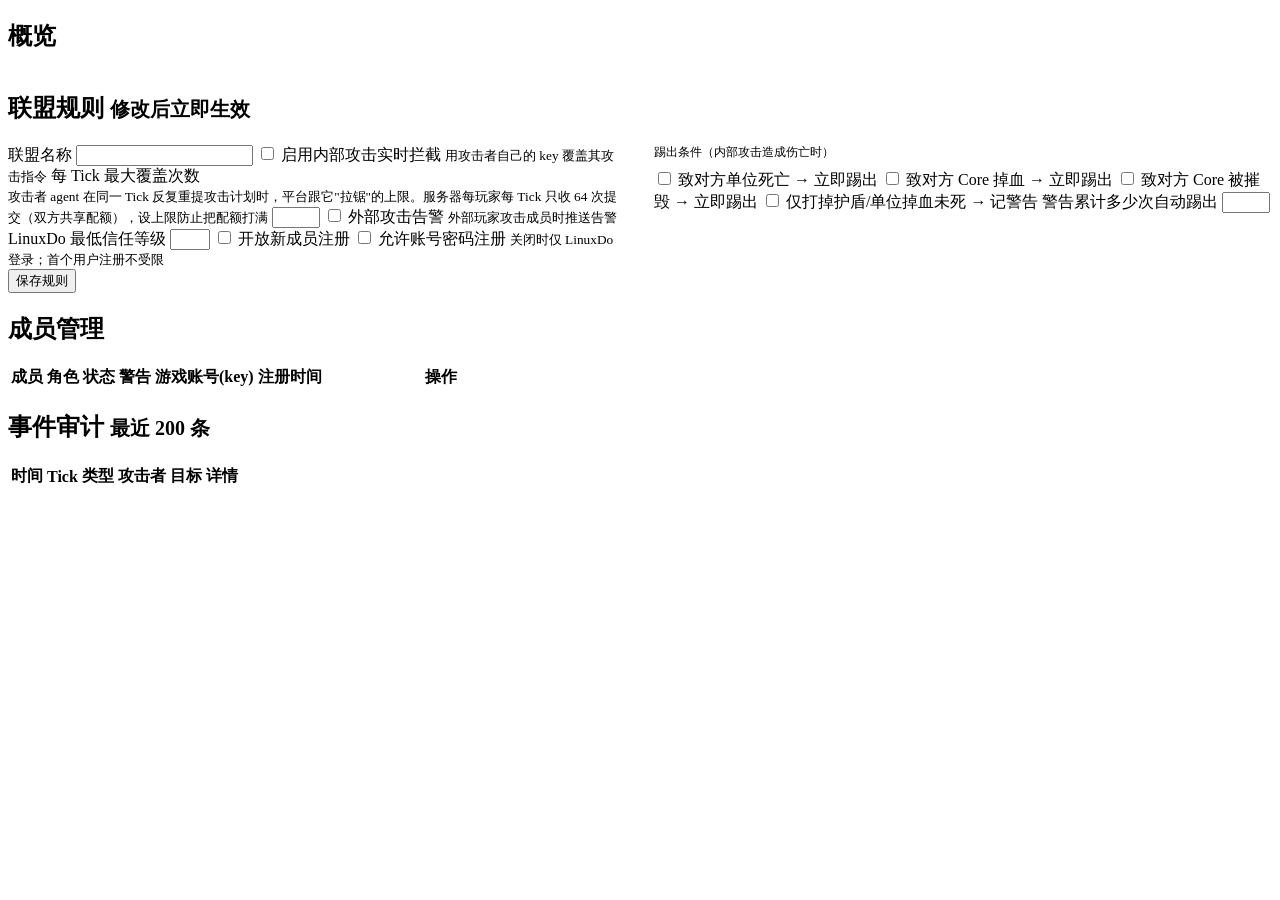
==== src/main/resources/static/admin.html @ 88ab6374 "Initial commit: Arena alliance command center" ====
<!DOCTYPE html>
<html lang="zh-CN">
<head>
  <meta charset="UTF-8">
  <meta name="viewport" content="width=device-width, initial-scale=1.0">
  <title>管理后台 · Arena 联盟</title>
  <link rel="stylesheet" href="/css/app.css">
</head>
<body>
<div class="topbar" id="topbar"></div>
<div class="page">
  <div class="card">
    <h2>概览</h2>
    <div id="overview" style="display:flex;gap:12px;flex-wrap:wrap"></div>
  </div>

  <div class="card">
    <h2>联盟规则 <small>修改后立即生效</small></h2>
    <div style="display:grid;grid-template-columns:1fr 1fr;gap:0 28px">
      <div>
        <label class="field"><span class="lab">联盟名称</span>
          <input type="text" id="r-allianceName"></label>
        <label class="check"><input type="checkbox" id="r-interventionEnabled">
          启用内部攻击实时拦截 <small>用攻击者自己的 key 覆盖其攻击指令</small></label>
        <label class="field"><span class="lab">每 Tick 最大覆盖次数<br>
          <small style="color:var(--dim)">攻击者 agent 在同一 Tick 反复重提攻击计划时，平台跟它"拉锯"的上限。服务器每玩家每 Tick 只收 64 次提交（双方共享配额），设上限防止把配额打满</small></span>
          <input type="number" id="r-maxOverridesPerTick" min="1" max="30"></label>
        <label class="check"><input type="checkbox" id="r-externalAlert">
          外部攻击告警 <small>外部玩家攻击成员时推送告警</small></label>
        <label class="field"><span class="lab">LinuxDo 最低信任等级</span>
          <input type="number" id="r-minTrustLevel" min="0" max="4"></label>
        <label class="check"><input type="checkbox" id="r-registrationOpen">
          开放新成员注册</label>
        <label class="check"><input type="checkbox" id="r-allowPasswordRegister">
          允许账号密码注册 <small>关闭时仅 LinuxDo 登录；首个用户注册不受限</small></label>
      </div>
      <div>
        <div style="color:var(--dim);font-size:12px;margin-bottom:8px">踢出条件（内部攻击造成伤亡时）</div>
        <label class="check"><input type="checkbox" id="r-kickOnUnitDeath">
          致对方单位死亡 → 立即踢出</label>
        <label class="check"><input type="checkbox" id="r-kickOnCoreDamage">
          致对方 Core 掉血 → 立即踢出</label>
        <label class="check"><input type="checkbox" id="r-kickOnCoreDestroyed">
          致对方 Core 被摧毁 → 立即踢出</label>
        <label class="check"><input type="checkbox" id="r-warnOnShieldDamage">
          仅打掉护盾/单位掉血未死 → 记警告</label>
        <label class="field"><span class="lab">警告累计多少次自动踢出</span>
          <input type="number" id="r-kickAfterWarnings" min="1" max="99"></label>
      </div>
    </div>
    <button class="btn primary" id="btn-save-rules">保存规则</button>
  </div>

  <div class="card">
    <h2>成员管理</h2>
    <table>
      <thead>
      <tr>
        <th>成员</th><th>角色</th><th>状态</th><th>警告</th><th>游戏账号(key)</th>
        <th>注册时间</th><th style="width:230px">操作</th>
      </tr>
      </thead>
      <tbody id="member-rows"></tbody>
    </table>
  </div>

  <div class="card">
    <h2>事件审计 <small>最近 200 条</small></h2>
    <table>
      <thead>
      <tr><th>时间</th><th>Tick</th><th>类型</th><th>攻击者</th><th>目标</th><th>详情</th></tr>
      </thead>
      <tbody id="incident-rows"></tbody>
    </table>
  </div>
</div>
<script src="/js/api.js"></script>
<script src="/js/nav.js"></script>
<script>
  (async function () {
    let me;
    try { me = await ensureLogin(); } catch (e) { return; }
    if (me.role !== 'ADMIN') { location.href = '/'; return; }
    renderTopbar('admin', me);

    const RULE_BOOLS = ['interventionEnabled', 'externalAlert', 'registrationOpen', 'allowPasswordRegister',
      'kickOnUnitDeath', 'kickOnCoreDamage', 'kickOnCoreDestroyed', 'warnOnShieldDamage'];
    const RULE_NUMS = ['maxOverridesPerTick', 'minTrustLevel', 'kickAfterWarnings'];
    const TYPE_LABEL = {
      INTERNAL_ATTACK_BLOCKED: '拦截', INTERNAL_ATTACK_DETECTED: '检测',
      INTERNAL_ATTACK_MANUAL: '手操攻击', OVERRIDE_LIMIT: '覆盖上限',
      INTERNAL_CASUALTY: '内部伤亡', WARNING: '警告', KICK: '踢出',
      RESTORE: '恢复', EXTERNAL_ATTACK: '外部攻击', KEY_INVALID: 'key失效',
      KEY_DUPLICATE: 'key重复', INFO: '信息'
    };

    async function loadRules() {
      const r = await api('/api/admin/rules');
      $id('r-allianceName').value = r.allianceName || '';
      RULE_BOOLS.forEach(k => $id('r-' + k).checked = !!r[k]);
      RULE_NUMS.forEach(k => $id('r-' + k).value = r[k]);
      setAllianceName(r.allianceName);
    }

    $id('btn-save-rules').onclick = async () => {
      const patch = { allianceName: $id('r-allianceName').value.trim() || 'Arena 联盟' };
      RULE_BOOLS.forEach(k => patch[k] = $id('r-' + k).checked);
      RULE_NUMS.forEach(k => patch[k] = parseInt($id('r-' + k).value, 10) || 0);
      try {
        await api('/api/admin/rules', { method: 'PUT', body: JSON.stringify(patch) });
        toast('规则已保存并生效');
        loadRules();
      } catch (e) {
        toast(e.message, true);
      }
    };

    async function loadOverview() {
      const o = await api('/api/admin/overview');
      $id('overview').innerHTML =
        `<span class="badge">世界 Tick <b>${o.tick}</b></span>
         <span class="badge">在线会话 <b>${o.sessions}</b></span>
         <span class="badge">成员数 <b>${o.members}</b></span>
         <span class="badge">地图观看者 <b>${o.sseClients}</b></span>`;
    }

    async function loadMembers() {
      const members = await api('/api/admin/members');
      $id('member-rows').innerHTML = members.map(m => {
        const st = m.status === 'ACTIVE' ? '<span class="status-pill on">正常</span>'
          : m.status === 'KICKED' ? '<span class="status-pill err">已踢出</span>'
            : '<span class="status-pill err">已封禁</span>';
        const keys = (m.keys || []).map(k =>
          `<div style="white-space:nowrap">${k.online ? '<span class="dot on"></span>' : '<span class="dot"></span>'}` +
          `${k.gameUsername ? '@' + esc(k.gameUsername) : esc(k.masked)} ` +
          `<span class="status-pill">${k.status}</span></div>`).join('');
        const actions = [];
        if (m.role !== 'ADMIN') {
          if (m.status === 'ACTIVE') {
            actions.push(`<button class="btn sm danger" data-act="kick" data-id="${m.id}">踢出</button>`);
          } else if (m.status === 'KICKED') {
            actions.push(`<button class="btn sm" data-act="restore" data-id="${m.id}">恢复</button>`);
          }
        }
        if (m.warnings > 0) {
          actions.push(`<button class="btn sm" data-act="reset-warnings" data-id="${m.id}">清零警告</button>`);
        }
        return `<tr>
          <td><b>${esc(m.username)}</b><div style="color:var(--dim);font-size:12px">${esc(m.displayName || '')}</div></td>
          <td>${m.role === 'ADMIN' ? '<span class="status-pill warn">管理员</span>' : '成员'}</td>
          <td>${st}</td>
          <td>${m.warnings > 0 ? '<span style="color:var(--warn)">' + m.warnings + '</span>' : 0}</td>
          <td>${keys || '<span style="color:var(--dim)">无</span>'}</td>
          <td style="color:var(--dim);font-size:12px">${fmtTime(m.createdAt)}</td>
          <td>${actions.join(' ')}</td>
        </tr>`;
      }).join('');
      $id('member-rows').querySelectorAll('button').forEach(btn => {
        btn.onclick = async () => {
          const act = btn.dataset.act, id = btn.dataset.id;
          if (act === 'kick' && !confirm('确定将该成员踢出联盟？其全部 key 将停用。')) return;
          try {
            await api(`/api/admin/members/${id}/${act}`, { method: 'POST' });
            toast('操作成功');
            loadMembers();
          } catch (e) {
            toast(e.message, true);
          }
        };
      });
    }

    async function loadIncidents() {
      const list = await api('/api/admin/incidents?limit=200');
      $id('incident-rows').innerHTML = list.map(i => `<tr>
        <td style="white-space:nowrap;color:var(--dim)">${fmtTime(i.createdAt)}</td>
        <td>${i.tick ?? ''}</td>
        <td>${TYPE_LABEL[i.type] || i.type}</td>
        <td>${i.attackerName ? '@' + esc(i.attackerName) : ''}</td>
        <td>${i.victimName ? '@' + esc(i.victimName) : ''}</td>
        <td style="color:var(--dim)">${esc(i.detail || '')}</td>
      </tr>`).join('');
    }

    await loadRules();
    await Promise.all([loadOverview(), loadMembers(), loadIncidents()]);
    setInterval(() => { loadOverview(); loadMembers(); }, 10000);
    setInterval(loadIncidents, 15000);
  })();
</script>
</body>
</html>
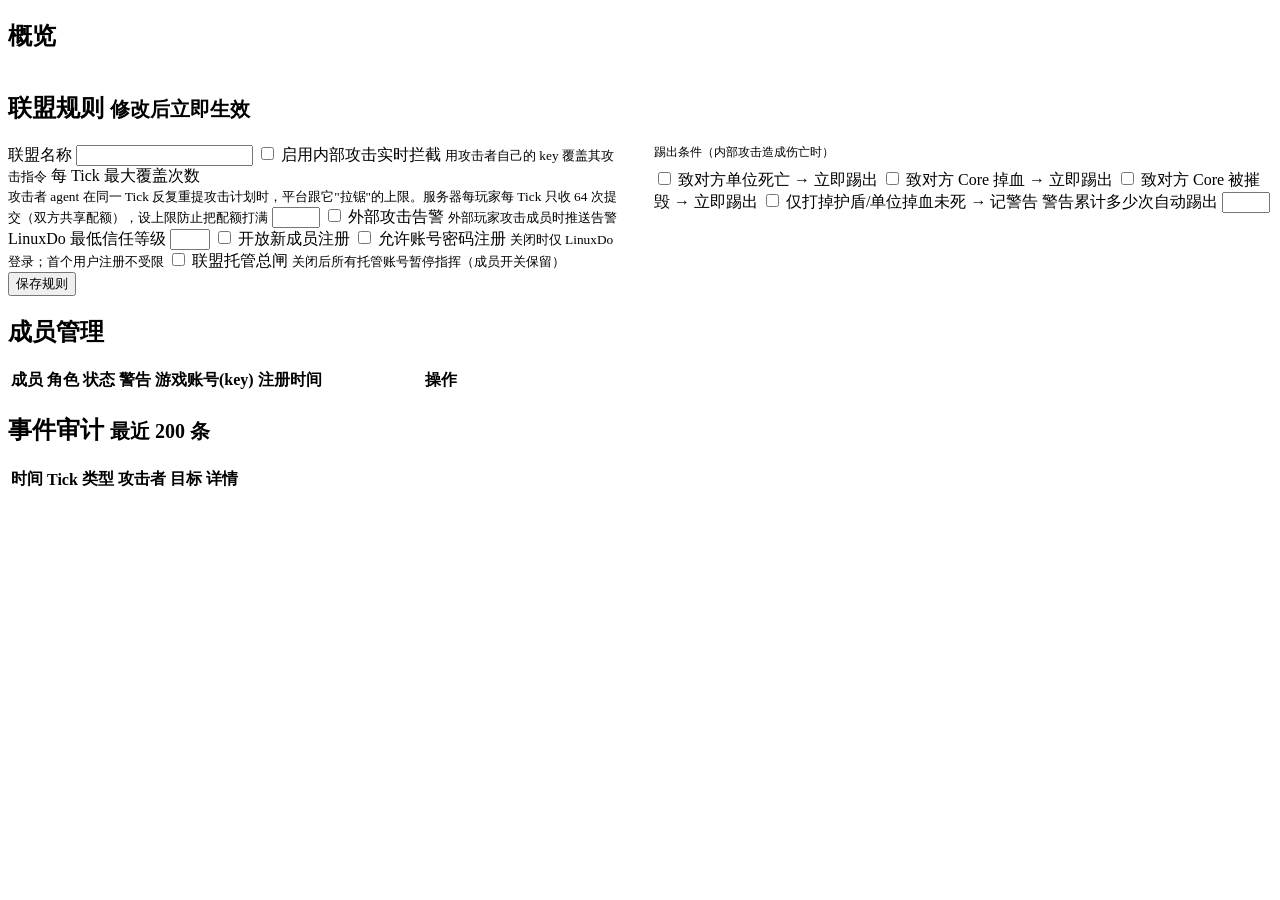
==== commit 4d6b347c: "feat: add hosting and exploration improvements" ====
--- a/src/main/resources/static/admin.html
+++ b/src/main/resources/static/admin.html
@@ -33,6 +33,8 @@
           开放新成员注册</label>
         <label class="check"><input type="checkbox" id="r-allowPasswordRegister">
           允许账号密码注册 <small>关闭时仅 LinuxDo 登录；首个用户注册不受限</small></label>
+        <label class="check"><input type="checkbox" id="r-hostingAllowed">
+          联盟托管总闸 <small>关闭后所有托管账号暂停指挥（成员开关保留）</small></label>
       </div>
       <div>
         <div style="color:var(--dim);font-size:12px;margin-bottom:8px">踢出条件（内部攻击造成伤亡时）</div>
@@ -84,7 +86,7 @@
     renderTopbar('admin', me);
 
     const RULE_BOOLS = ['interventionEnabled', 'externalAlert', 'registrationOpen', 'allowPasswordRegister',
-      'kickOnUnitDeath', 'kickOnCoreDamage', 'kickOnCoreDestroyed', 'warnOnShieldDamage'];
+      'hostingAllowed', 'kickOnUnitDeath', 'kickOnCoreDamage', 'kickOnCoreDestroyed', 'warnOnShieldDamage'];
     const RULE_NUMS = ['maxOverridesPerTick', 'minTrustLevel', 'kickAfterWarnings'];
     const TYPE_LABEL = {
       INTERNAL_ATTACK_BLOCKED: '拦截', INTERNAL_ATTACK_DETECTED: '检测',
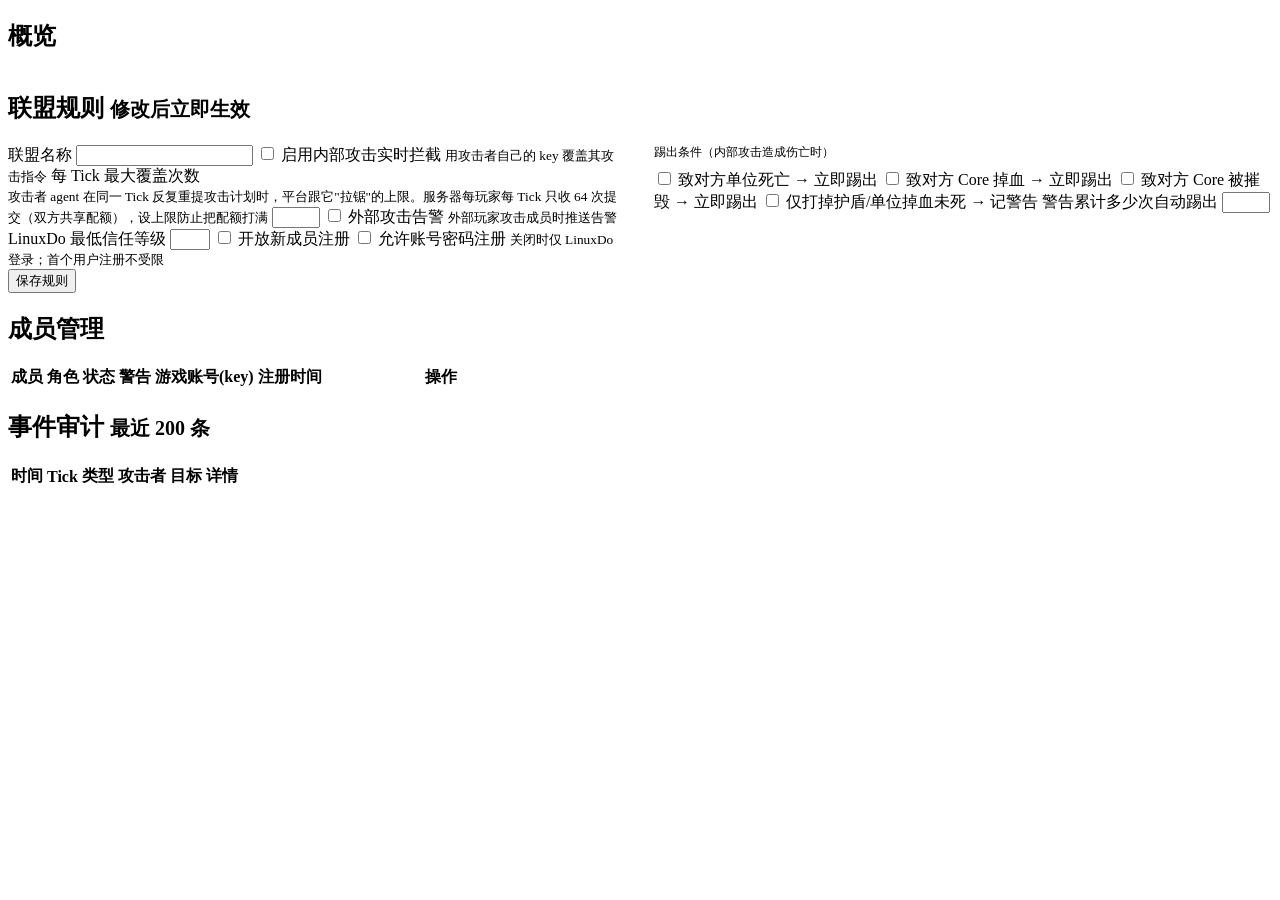
==== commit 9fcb1788: "perf: stream map terrain by viewport chunks" ====
--- a/src/main/resources/static/admin.html
+++ b/src/main/resources/static/admin.html
@@ -4,7 +4,7 @@
   <meta charset="UTF-8">
   <meta name="viewport" content="width=device-width, initial-scale=1.0">
   <title>管理后台 · Arena 联盟</title>
-  <link rel="stylesheet" href="/css/app.css">
+  <link rel="stylesheet" href="/css/app.css?v=terrain-v1">
 </head>
 <body>
 <div class="topbar" id="topbar"></div>
@@ -33,8 +33,6 @@
           开放新成员注册</label>
         <label class="check"><input type="checkbox" id="r-allowPasswordRegister">
           允许账号密码注册 <small>关闭时仅 LinuxDo 登录；首个用户注册不受限</small></label>
-        <label class="check"><input type="checkbox" id="r-hostingAllowed">
-          联盟托管总闸 <small>关闭后所有托管账号暂停指挥（成员开关保留）</small></label>
       </div>
       <div>
         <div style="color:var(--dim);font-size:12px;margin-bottom:8px">踢出条件（内部攻击造成伤亡时）</div>
@@ -76,8 +74,8 @@
     </table>
   </div>
 </div>
-<script src="/js/api.js"></script>
-<script src="/js/nav.js"></script>
+<script src="/js/api.js?v=terrain-v1"></script>
+<script src="/js/nav.js?v=terrain-v1"></script>
 <script>
   (async function () {
     let me;
@@ -86,7 +84,7 @@
     renderTopbar('admin', me);
 
     const RULE_BOOLS = ['interventionEnabled', 'externalAlert', 'registrationOpen', 'allowPasswordRegister',
-      'hostingAllowed', 'kickOnUnitDeath', 'kickOnCoreDamage', 'kickOnCoreDestroyed', 'warnOnShieldDamage'];
+      'kickOnUnitDeath', 'kickOnCoreDamage', 'kickOnCoreDestroyed', 'warnOnShieldDamage'];
     const RULE_NUMS = ['maxOverridesPerTick', 'minTrustLevel', 'kickAfterWarnings'];
     const TYPE_LABEL = {
       INTERNAL_ATTACK_BLOCKED: '拦截', INTERNAL_ATTACK_DETECTED: '检测',
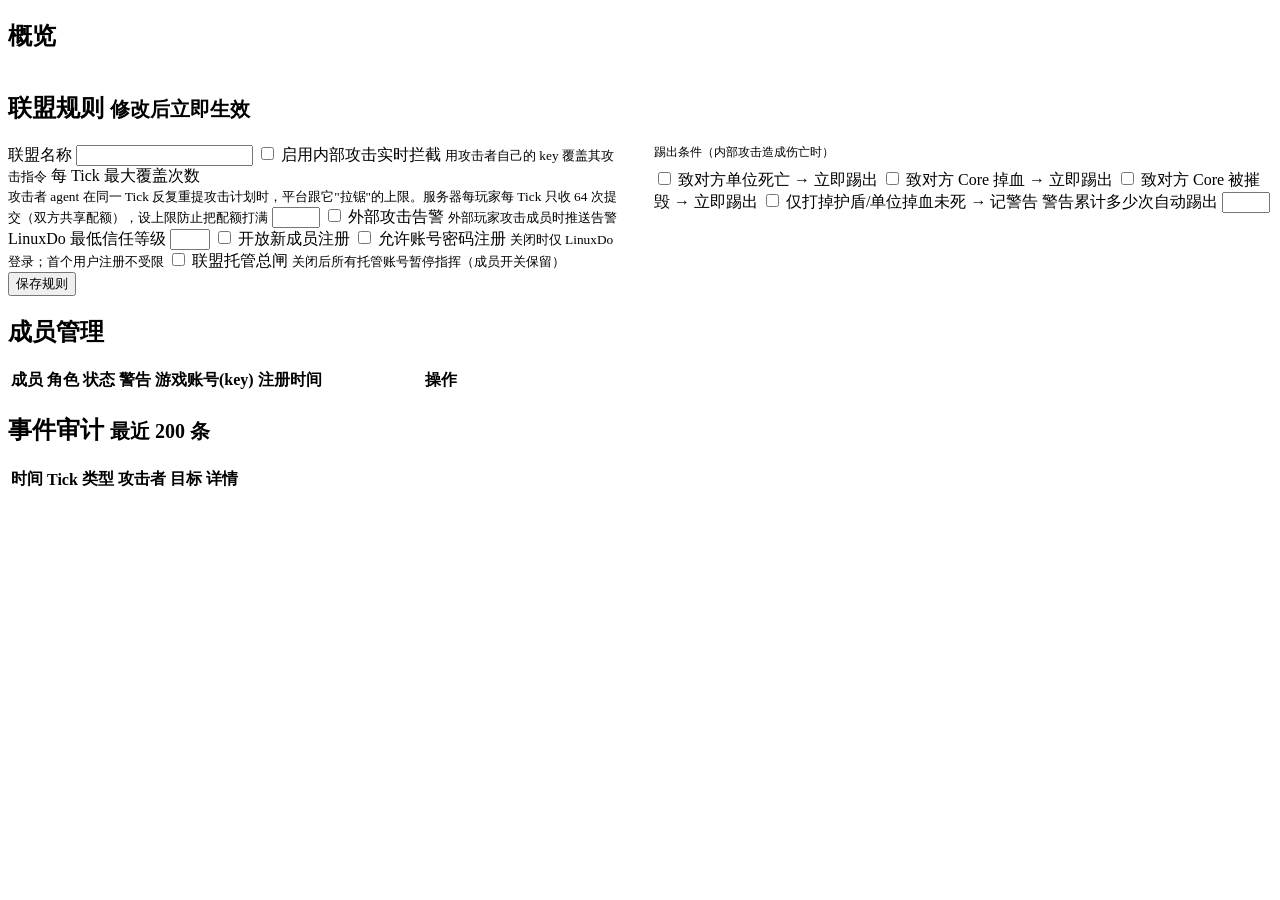
==== commit 1a764ff2: "merge: map delta sync and websocket recovery # Conflicts: #	src/main/java/com/arena/alliance/engine/" ====
--- a/src/main/resources/static/admin.html
+++ b/src/main/resources/static/admin.html
@@ -33,6 +33,8 @@
           开放新成员注册</label>
         <label class="check"><input type="checkbox" id="r-allowPasswordRegister">
           允许账号密码注册 <small>关闭时仅 LinuxDo 登录；首个用户注册不受限</small></label>
+        <label class="check"><input type="checkbox" id="r-hostingAllowed">
+          联盟托管总闸 <small>关闭后所有托管账号暂停指挥（成员开关保留）</small></label>
       </div>
       <div>
         <div style="color:var(--dim);font-size:12px;margin-bottom:8px">踢出条件（内部攻击造成伤亡时）</div>
@@ -84,7 +86,7 @@
     renderTopbar('admin', me);
 
     const RULE_BOOLS = ['interventionEnabled', 'externalAlert', 'registrationOpen', 'allowPasswordRegister',
-      'kickOnUnitDeath', 'kickOnCoreDamage', 'kickOnCoreDestroyed', 'warnOnShieldDamage'];
+      'hostingAllowed', 'kickOnUnitDeath', 'kickOnCoreDamage', 'kickOnCoreDestroyed', 'warnOnShieldDamage'];
     const RULE_NUMS = ['maxOverridesPerTick', 'minTrustLevel', 'kickAfterWarnings'];
     const TYPE_LABEL = {
       INTERNAL_ATTACK_BLOCKED: '拦截', INTERNAL_ATTACK_DETECTED: '检测',
